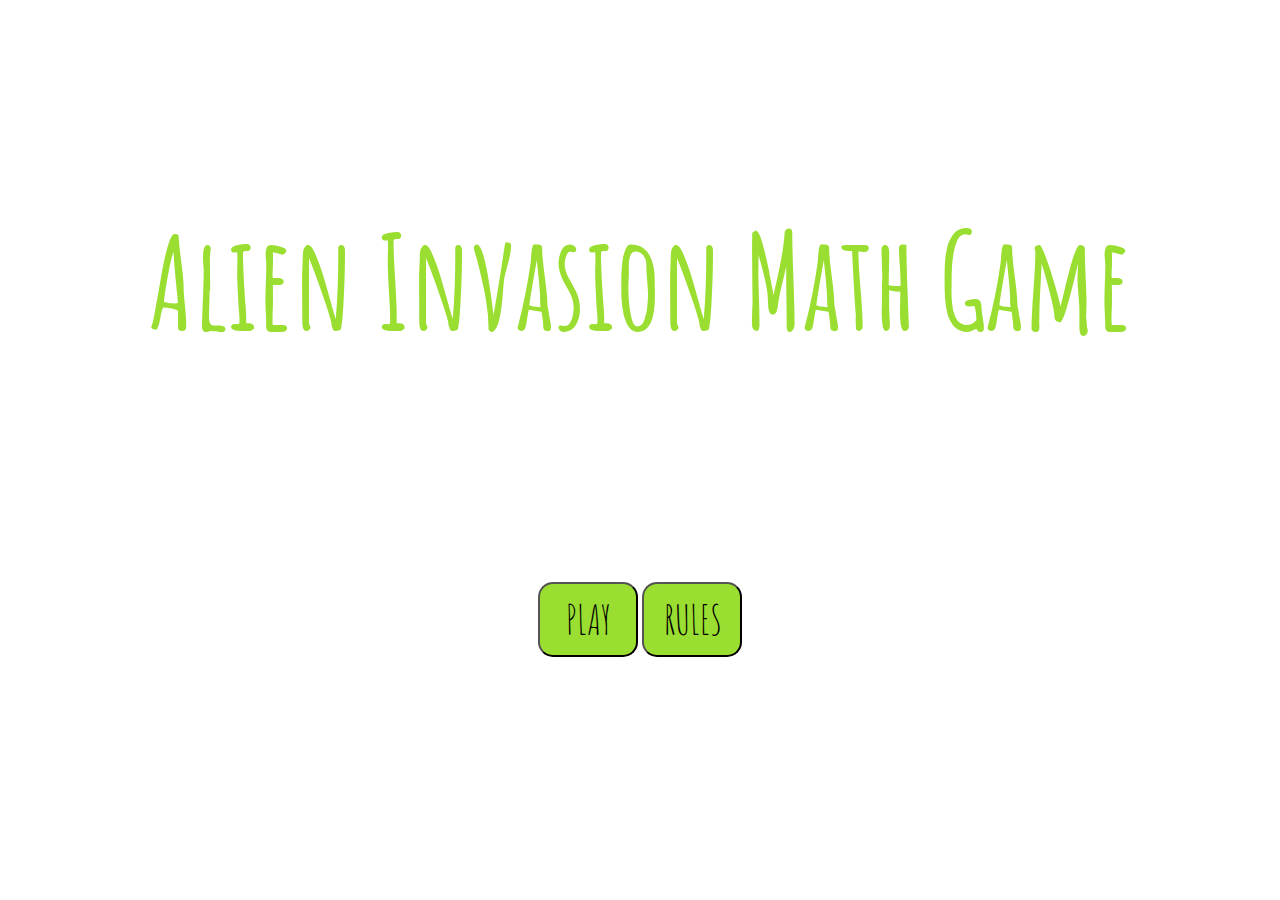
==== html/welcome.html @ 160a3c2f "completed welcome page" ====
<!DOCTYPE html>
<html lang="en">
<head>
    <meta charset="UTF-8">
    <meta name="viewport" content="width=device-width, initial-scale=1.0">
    <title>Alien Invasion Math Game</title>
    <link href="https://fonts.googleapis.com/css2?family=Amatic+SC:wght@700&display=swap" rel="stylesheet">
    <link rel="stylesheet" href="../css/welcome.css">
</head>
<body>
    <header>
        <div class="welcome">
            <h1 class="welcome__txt">Alien Invasion Math Game</h1>
            <p class="welcome__txt">The aliens are coming. attack their spaceships before they reach earth.
            </p>
        </div>
        <div class="buttons"> 
            <button class="buttons__click">PLAY</button>
            <button class="buttons__click">RULES</button>
        </div>
    </header>
</body>
</html>
---- css/welcome.css ----
*
{
    margin: 0;
    padding: 0;
    box-sizing: border-box;
}

header
{
    background-image: url(../img/spacebg.jpg);
    height: 100vh;
    background-repeat: no-repeat;
    background-position: center center;
    background-size: cover;  
}

.welcome 
{
    text-align: center;
    color: #9ADE31;
    font-family: 'Amatic SC', cursive;
    font-size: 64px;
}

h1
{
    padding: 200px 0 0 0;
    
}

.welcome p
{
    color: #ffffff;
    margin-top: 65px;
}

.buttons
{
    text-align: center; 
}

.buttons__click
{
    background-color: #9ADE31;
    padding: 10px 20px;
    border-radius: 15px;
    width: 100px;
    font-family: 'Amatic SC', cursive;
    font-size: 40px;
    margin-top: 75px;
}

.buttons__click:hover
{
    background-color: #fff;
    color: #000;  
}
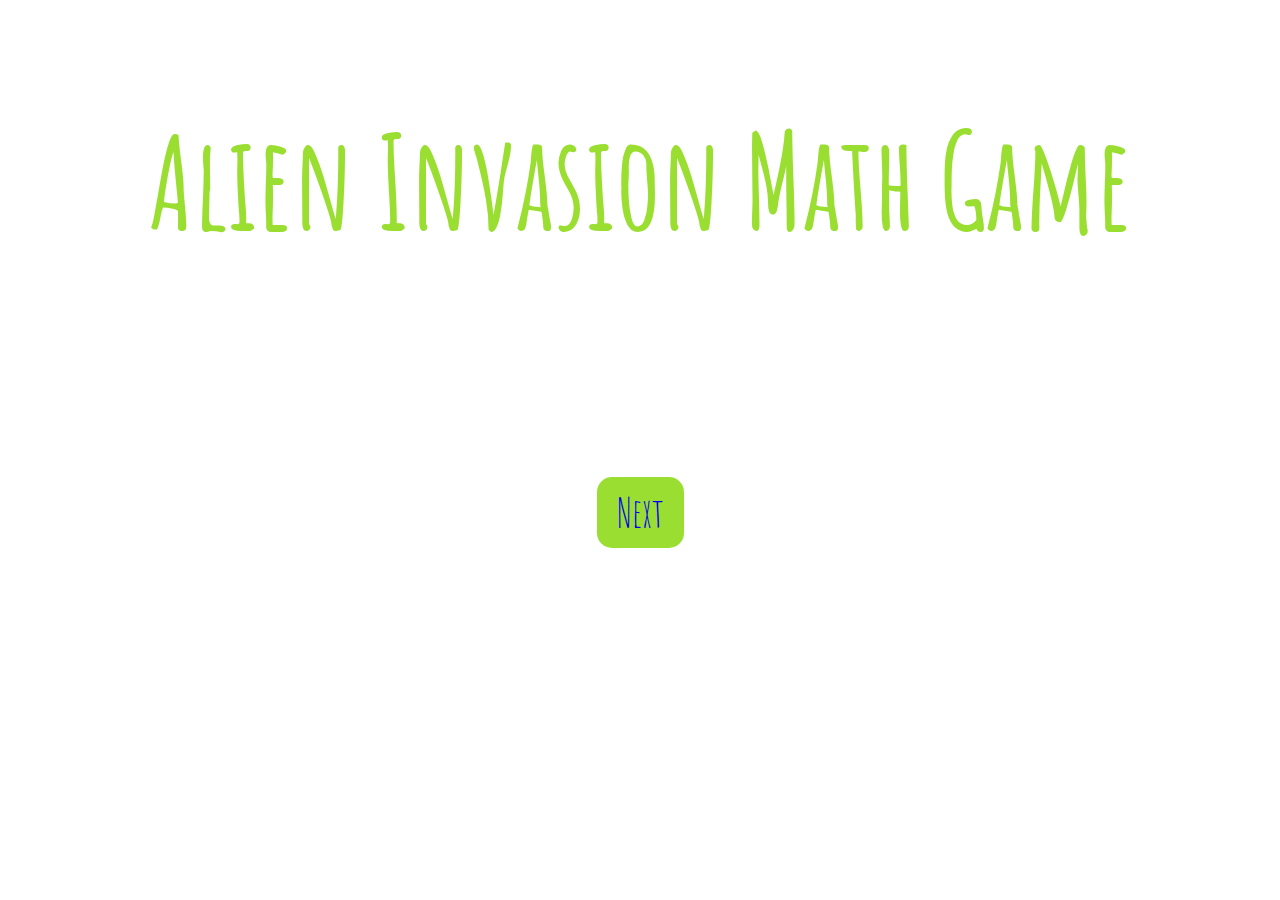
==== commit 45d0ed2c: "modified welcome page to include text field for name and change the button to a link" ====
--- a/html/welcome.html
+++ b/html/welcome.html
@@ -5,19 +5,26 @@
     <meta name="viewport" content="width=device-width, initial-scale=1.0">
     <title>Alien Invasion Math Game</title>
     <link href="https://fonts.googleapis.com/css2?family=Amatic+SC:wght@700&display=swap" rel="stylesheet">
+    <link rel="stylesheet" href="../css/shared.css">
     <link rel="stylesheet" href="../css/welcome.css">
 </head>
 <body>
     <header>
         <div class="welcome">
             <h1 class="welcome__txt">Alien Invasion Math Game</h1>
-            <p class="welcome__txt">The aliens are coming. attack their spaceships before they reach earth.
+            <p class="welcome__txt">
+                Hello Commander, Please enter your name:
             </p>
         </div>
-        <div class="buttons"> 
-            <button class="buttons__click">PLAY</button>
-            <button class="buttons__click">RULES</button>
+
+        <form class="form">
+            <input type="text" id="form__name">
+        </form>
+
+        <div class="links"> 
+            <a href="../html/instructions.html" class="link">Next</a>
         </div>
+
     </header>
 </body>
 </html>--- a/css/shared.css
+++ b/css/shared.css
@@ -0,0 +1,29 @@
+*
+{
+    margin: 0;
+    padding: 0;
+    box-sizing: border-box;
+}
+
+/*HEADER STYLES*/
+header
+{
+    background-image: url(../img/spacebg.jpg);
+    height: 100vh;
+    background-repeat: no-repeat;
+    background-position: center center;
+    background-size: cover;  
+}
+
+.welcome 
+{
+    text-align: center;
+    font-family: 'Amatic SC', cursive;
+    color: #9ADE31;
+    font-size: 64px;
+}
+
+h1
+{
+    padding: 100px 0 0 0;
+}--- a/css/welcome.css
+++ b/css/welcome.css
@@ -1,32 +1,6 @@
-*
-{
-    margin: 0;
-    padding: 0;
-    box-sizing: border-box;
-}
 
-header
-{
-    background-image: url(../img/spacebg.jpg);
-    height: 100vh;
-    background-repeat: no-repeat;
-    background-position: center center;
-    background-size: cover;  
-}
 
-.welcome 
-{
-    text-align: center;
-    color: #9ADE31;
-    font-family: 'Amatic SC', cursive;
-    font-size: 64px;
-}
 
-h1
-{
-    padding: 200px 0 0 0;
-    
-}
 
 .welcome p
 {
@@ -34,12 +8,29 @@
     margin-top: 65px;
 }
 
-.buttons
+/*FORM STYLES*/
+form
+{
+    width: 250px;
+    margin: 0 auto;
+    padding: 10px;
+}
+
+input[type="text"]
+{
+    width: 230px;
+    border: none;
+    height: 40px; 
+}
+
+/*LINK STYLES*/
+.links
 {
     text-align: center; 
+    margin-top: 20px;
 }
 
-.buttons__click
+.links a
 {
     background-color: #9ADE31;
     padding: 10px 20px;
@@ -47,10 +38,10 @@
     width: 100px;
     font-family: 'Amatic SC', cursive;
     font-size: 40px;
-    margin-top: 75px;
+    text-decoration: none;
 }
 
-.buttons__click:hover
+.link:hover
 {
     background-color: #fff;
     color: #000;  
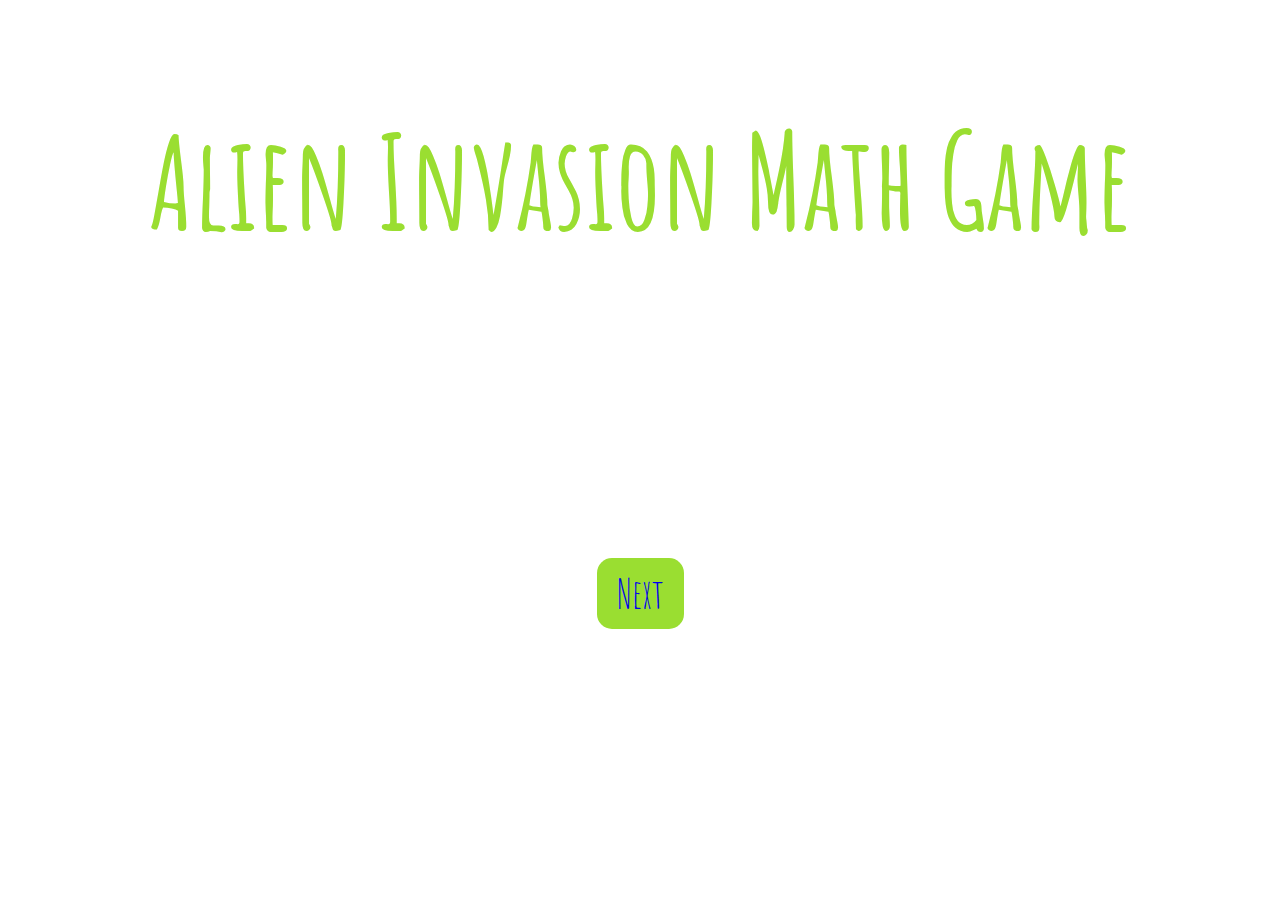
==== commit 10d7b92e: "completed instructions page" ====
--- a/html/welcome.html
+++ b/html/welcome.html
@@ -13,13 +13,15 @@
         <div class="welcome">
             <h1 class="welcome__txt">Alien Invasion Math Game</h1>
             <p class="welcome__txt">
-                Hello Commander, Please enter your name:
+                Hello Commander,<br> Please enter your name:
             </p>
         </div>
 
-        <form class="form">
-            <input type="text" id="form__name">
-        </form>
+        <div class="player">
+            <form>
+                <input type="text" id="form__name">
+            </form>
+        </div>
 
         <div class="links"> 
             <a href="../html/instructions.html" class="link">Next</a>
--- a/css/shared.css
+++ b/css/shared.css
@@ -26,4 +26,5 @@
 h1
 {
     padding: 100px 0 0 0;
-}+}
+
--- a/css/welcome.css
+++ b/css/welcome.css
@@ -1,6 +1,3 @@
-
-
-
 
 .welcome p
 {
@@ -9,18 +6,19 @@
 }
 
 /*FORM STYLES*/
-form
+.player
 {
-    width: 250px;
-    margin: 0 auto;
-    padding: 10px;
+    width: 100%;
+    text-align: center;
+    padding: 10px;   
 }
 
 input[type="text"]
 {
-    width: 230px;
     border: none;
-    height: 40px; 
+    height: 40px;
+    font-size: 24px;
+   
 }
 
 /*LINK STYLES*/
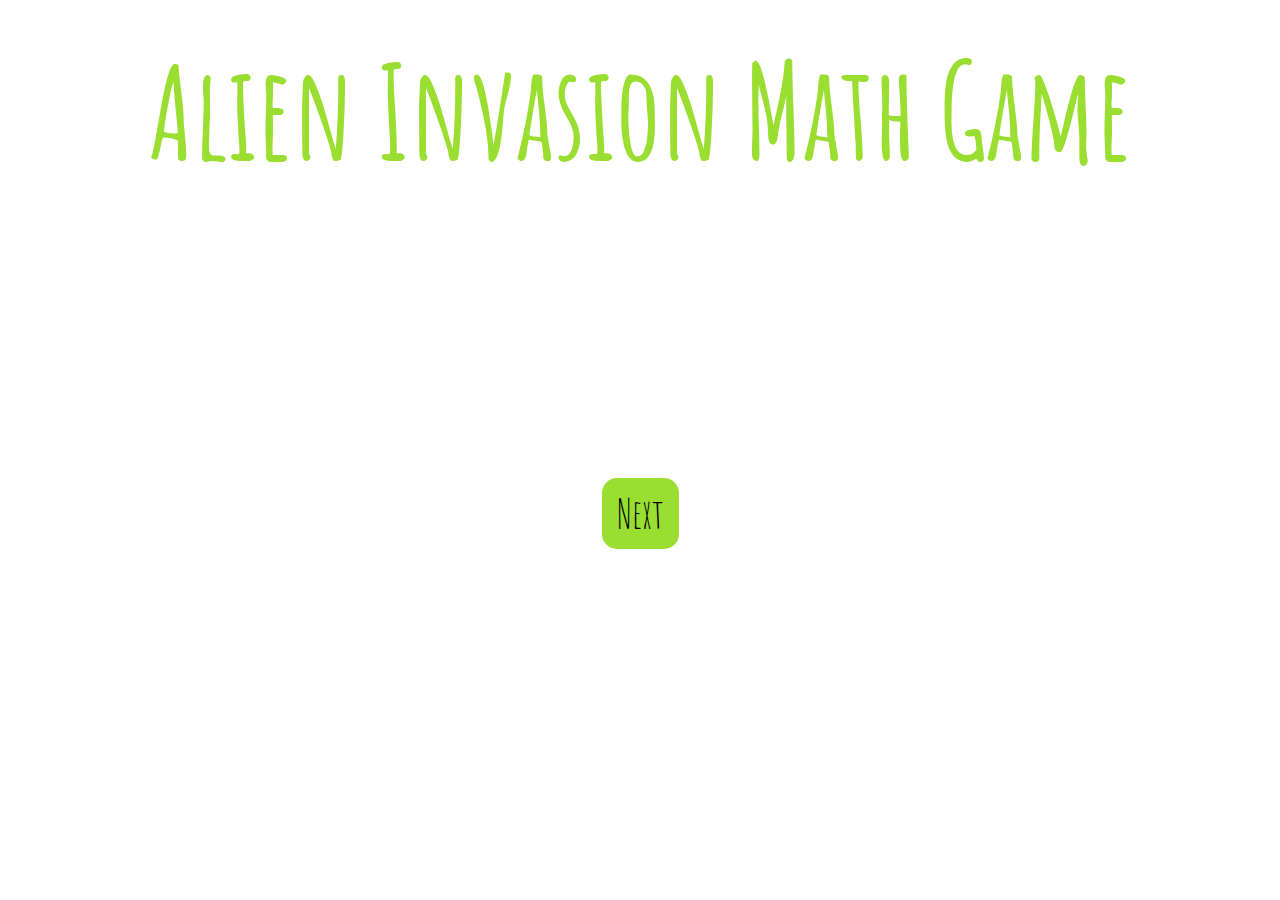
==== commit dd8eb0cc: "made changes to HTML and CSS on opening pages" ====
--- a/html/welcome.html
+++ b/html/welcome.html
@@ -19,14 +19,14 @@
 
         <div class="player">
             <form>
-                <input type="text" id="form__name">
+                <input type="text" id="player_name">
             </form>
         </div>
-
         <div class="links"> 
             <a href="../html/instructions.html" class="link">Next</a>
         </div>
-
     </header>
+    
+    <script src="../js/app.js"></script>
 </body>
 </html>--- a/css/shared.css
+++ b/css/shared.css
@@ -25,6 +25,30 @@
 
 h1
 {
-    padding: 100px 0 0 0;
+    padding: 30px 0 0 0;
 }
 
+/*LINK STYLES*/
+.links
+{
+    text-align: center; 
+    margin-top: 10px;
+}
+
+.links a
+{
+    background-color: #9ADE31;
+    padding: 10px 15px;
+    border-radius: 15px;
+    width: 100px;
+    font-family: 'Amatic SC', cursive;
+    font-size: 40px;
+    text-decoration: none;
+    color: #000; 
+}
+
+.link:hover
+{
+    background-color: #fff;
+    color: #000;  
+}--- a/css/welcome.css
+++ b/css/welcome.css
@@ -18,29 +18,6 @@
     border: none;
     height: 40px;
     font-size: 24px;
-   
 }
 
-/*LINK STYLES*/
-.links
-{
-    text-align: center; 
-    margin-top: 20px;
-}
 
-.links a
-{
-    background-color: #9ADE31;
-    padding: 10px 20px;
-    border-radius: 15px;
-    width: 100px;
-    font-family: 'Amatic SC', cursive;
-    font-size: 40px;
-    text-decoration: none;
-}
-
-.link:hover
-{
-    background-color: #fff;
-    color: #000;  
-}